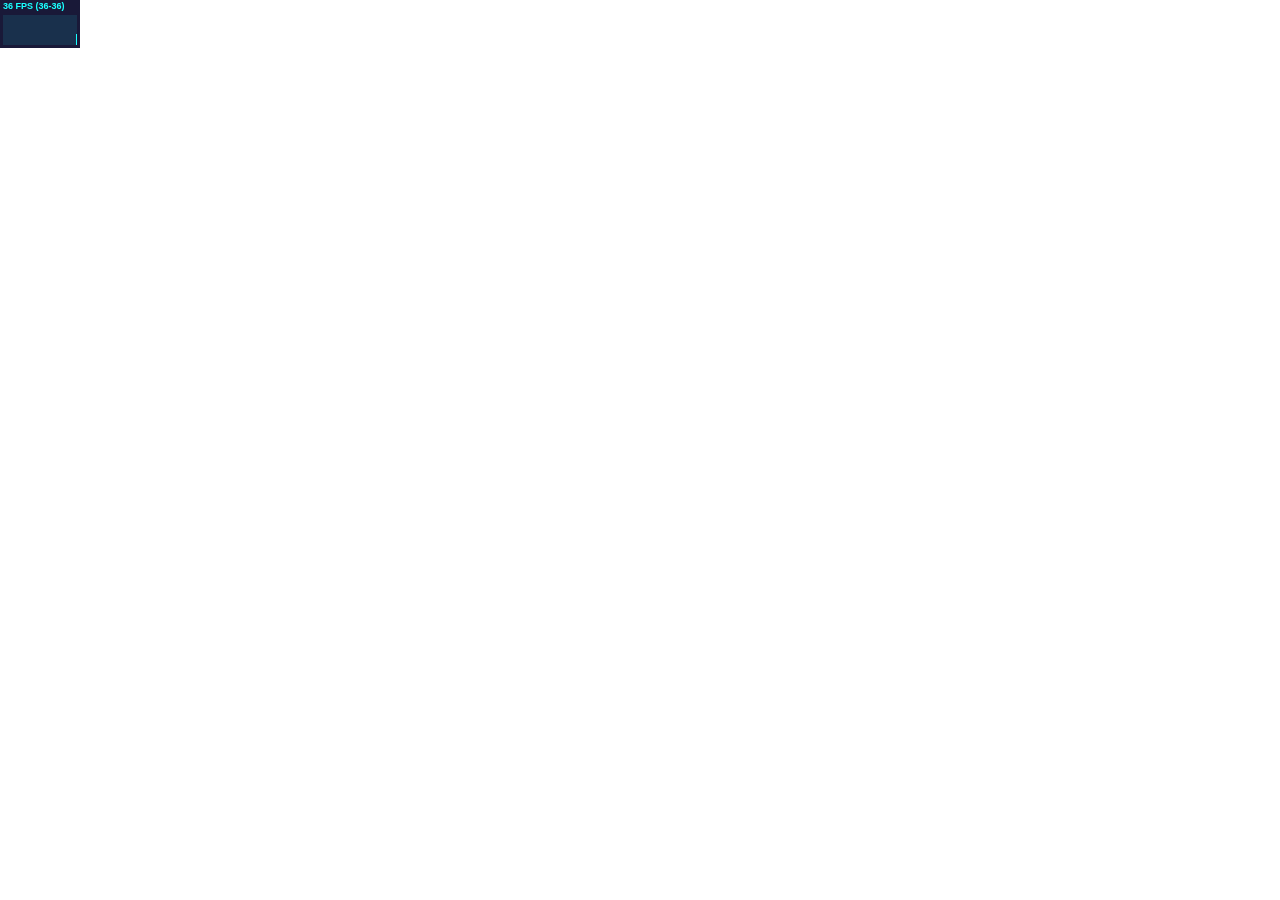
==== bear.html @ e2807ab1 "test margin" ====
<!--forgive the mess-->
<head>
  <!-- three.js library -->
  <script src='js/three.js'></script>
  <script src="js/stats.min.js"></script>
  <script src = "js/viewportSize-min.js"></script>
  <!-- ar.js -->
  <script src="js/ar.js"></script>
  <script>THREEx.ArToolkitContext.baseURL = 'https://rawgit.com/jeromeetienne/ar.js/master/three.js/'</script>
  <!-- test obj with three.js loader -->
  <!--<script src='js/three.js'></script>-->
  <script src='js/GLTFLoader.js'></script>
  <script src="js/stats.min.js"></script>
  <style>
	canvas {
		display:block;
    margin:0;
    padding:0;
	}
    body {
        height: 100vh;
        padding: 0;
				margin:0;
				width:100vh;
				position:absolute;
				overflow:hidden;
    }
  </style>
  <title>Study Bear</title>
</head>

<body>
	<script>
	var scene, camera, renderer, clock, deltaTime, totalTime;
	var arToolkitSource, arToolkitContext;
	var markerRoot1;
	var mesh1;
// array of functions for the rendering loop
	var onRenderFcts= [];

	initialize();
	//animate();
	function initialize()
	{
		scene = new THREE.Scene();
		let ambientLight = new THREE.AmbientLight( 0xcccccc, 1.0 );
		scene.add( ambientLight );

		camera = new THREE.Camera();
		scene.add(camera);
		renderer = new THREE.WebGLRenderer({
			antialias : true,
			alpha: true
		});
		renderer.setClearColor(new THREE.Color('lightgrey'), 0)
		var width  = viewportSize.getWidth(),
		height = viewportSize.getHeight();
		renderer.setSize( width, height );
		renderer.domElement.style.position = 'absolute'
		renderer.domElement.style.top = '0px'
		renderer.domElement.style.left = '0px'
		renderer.domElement.style.overflow = 'hidden'
    renderer.domElement.style.margin = '0'
    renderer.domElement.style.padding = '0'

		document.body.appendChild( renderer.domElement );
		clock = new THREE.Clock();
		deltaTime = 0;
		totalTime = 0;

		////////////////////////////////////////////////////////////
		// setup arToolkitSource
		////////////////////////////////////////////////////////////
		arToolkitSource = new THREEx.ArToolkitSource({
			sourceType : 'webcam',
		});
		function onResizeElement()
		{
			arToolkitSource.onResizeElement()
			arToolkitSource.copyElementSizeTo(renderer.domElement)
			if ( arToolkitContext.arController !== null )
			{
				arToolkitSource.copyElementSizeTo(arToolkitContext.arController.canvas)
			}
		}
		arToolkitSource.init(function onReady(){
			onResizeElement()
		});

		// handle resize event
		window.addEventListener('resize', function(){
			onResizeElement()
		});
		////////////////////////////////////////////////////////////
		// setup arToolkitContext
		////////////////////////////////////////////////////////////
		// create atToolkitContext
		arToolkitContext = new THREEx.ArToolkitContext({
			cameraParametersUrl: 'data/camera_para.dat',
			detectionMode: 'mono'
		});
		// copy projection matrix to camera when initialization complete
		arToolkitContext.init( function onCompleted(){
			camera.projectionMatrix.copy( arToolkitContext.getProjectionMatrix() );
		});
		////////////////////////////////////////////////////////////
		// setup markerRoots
		////////////////////////////////////////////////////////////
		// build markerControls
		markerRoot1 = new THREE.Group();
		scene.add(markerRoot1);
		let markerControls1 = new THREEx.ArMarkerControls(arToolkitContext, markerRoot1, {
			type: 'pattern', patternUrl: "data/col60.patt", //60 scaling colored
		})
		let geometry1 = new THREE.PlaneBufferGeometry(1,1, 4,4);
let loader = new THREE.TextureLoader();
// let texture = loader.load( 'images/earth.jpg', render );
let material1 = new THREE.MeshBasicMaterial( { color: 0xd0dcef, opacity: 0.5 } );
mesh1 = new THREE.Mesh( geometry1, material1 );
mesh1.rotation.x = -Math.PI/2;
markerRoot1.add( mesh1 );
		function onProgress(xhr) { console.log( (xhr.loaded / xhr.total * 100) + '% loaded' ); }
		function onError(xhr) { console.log( 'An error happened' ); }

		// build a smoothedControls
			var smoothedRoot = new THREE.Group()
			scene.add(smoothedRoot)
			var smoothedControls = new THREEx.ArSmoothedControls(smoothedRoot, {
				lerpPosition: 0.4,
				lerpQuaternion: 0.3,
				lerpScale: 1,
			})
			onRenderFcts.push(function(delta){
				smoothedControls.update(markerRoot1)
			})

var arWorldRoot = smoothedRoot

var light = new THREE.PointLight( 0xffffff, 1, 100 );
light.position.set( 0, 10, 0 );
light.castShadow = true;
scene.add( light );


var loader2 = new THREE.GLTFLoader();
loader2.load( 'bear/writing2.gltf', function ( gltf ) {
      gltf.scene.animations;
			gltf.scene.scale.set( 0.12, 0.12, 0.12);
			gltf.scene.rotation.x=-1.57
			gltf.scene.rotation.y=-0.55
			gltf.scene.position.x = 0.25;
      gltf.scene.position.y = 0.4;
			gltf.scene.position.z = 0.53;
			arWorldRoot.add(gltf.scene);
      //////////////////////////////////////////////////////////////////////////////////
      	//		animation
      	//////////////////////////////////////////////////////////////////////////////////

      animationMixer = new THREE.AnimationMixer(gltf.scene)
      animation = animationMixer.clipAction( gltf.animations[ 0 ] )
      animation.setLoop( THREE.LoopRepeat )
      animation.play()
      animate();
}, undefined, function ( error ) {
	console.error( error );
} );
}

	// update artoolkit on every frame
onRenderFcts.push(function(){
	if( arToolkitSource.ready === false )	return
	arToolkitContext.update( arToolkitSource.domElement )
})

//////////////////////////////////////////////////////////////////////////////////
	//		render the whole thing on the page
	//////////////////////////////////////////////////////////////////////////////////
var stats = new Stats();
document.body.appendChild( stats.dom );
// render the scene
onRenderFcts.push(function(){
	renderer.render( scene, camera );
	stats.update();
})



function animate() {
      requestAnimationFrame( animate );
      var delta = clock.getDelta();
      animationMixer.update( delta );
      renderer.render( scene, camera );
    }

// run the rendering loop
	var lastTimeMsec= null
	requestAnimationFrame(function animate(nowMsec){
		// keep looping
		requestAnimationFrame( animate );
		// measure time
		lastTimeMsec	= lastTimeMsec || nowMsec-1000/60
		var deltaMsec	= Math.min(200, nowMsec - lastTimeMsec)
		lastTimeMsec	= nowMsec
		// call each update function
		onRenderFcts.forEach(function(onRenderFct){
			onRenderFct(deltaMsec/1000, nowMsec/1000)
		})
	})
	</script>
</body>
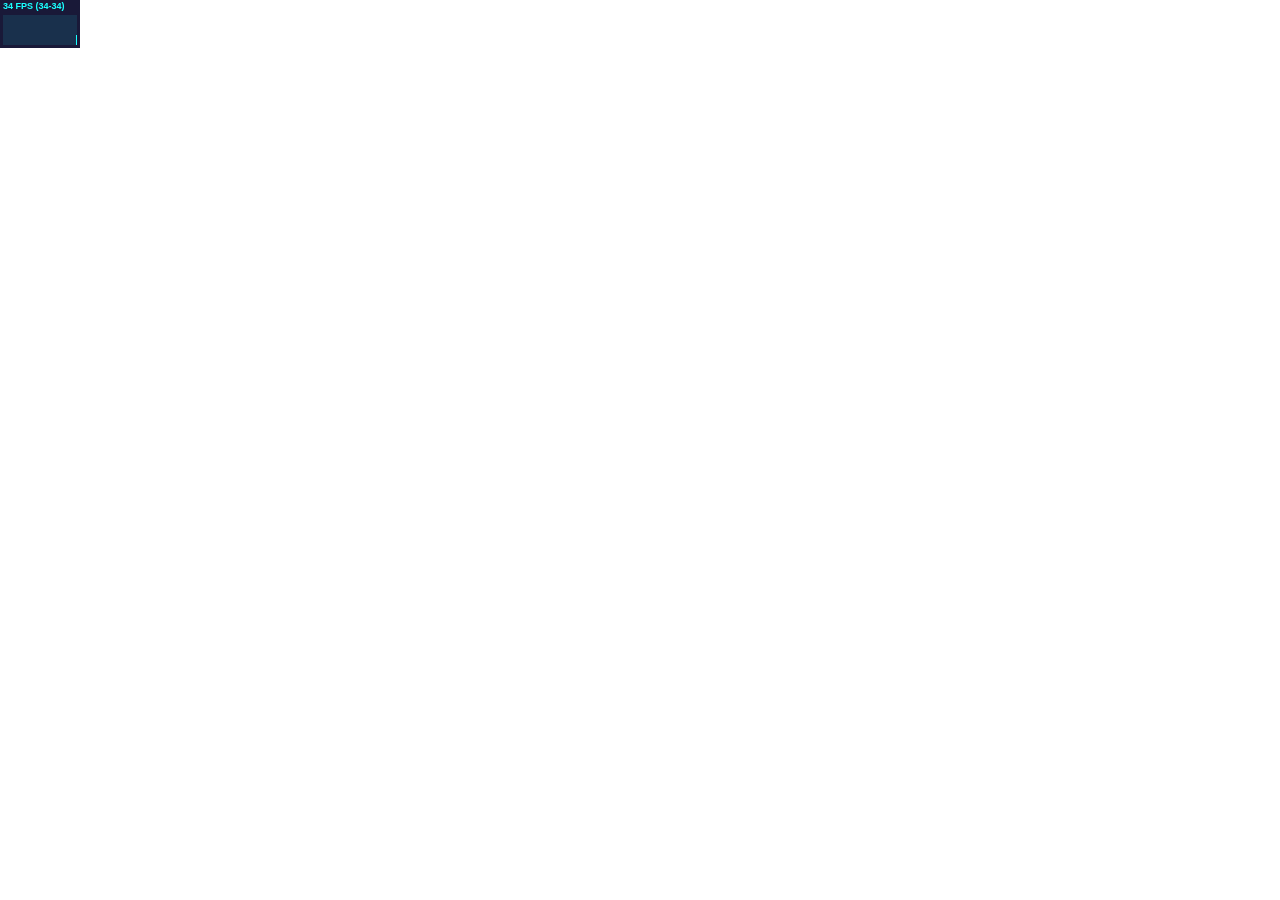
==== commit b7ba16f1: "test margin" ====
--- a/bear.html
+++ b/bear.html
@@ -177,6 +177,8 @@
 	//////////////////////////////////////////////////////////////////////////////////
 var stats = new Stats();
 document.body.appendChild( stats.dom );
+stats.dom.style.margin = '0'
+stats.dom.style.padding='0'
 // render the scene
 onRenderFcts.push(function(){
 	renderer.render( scene, camera );
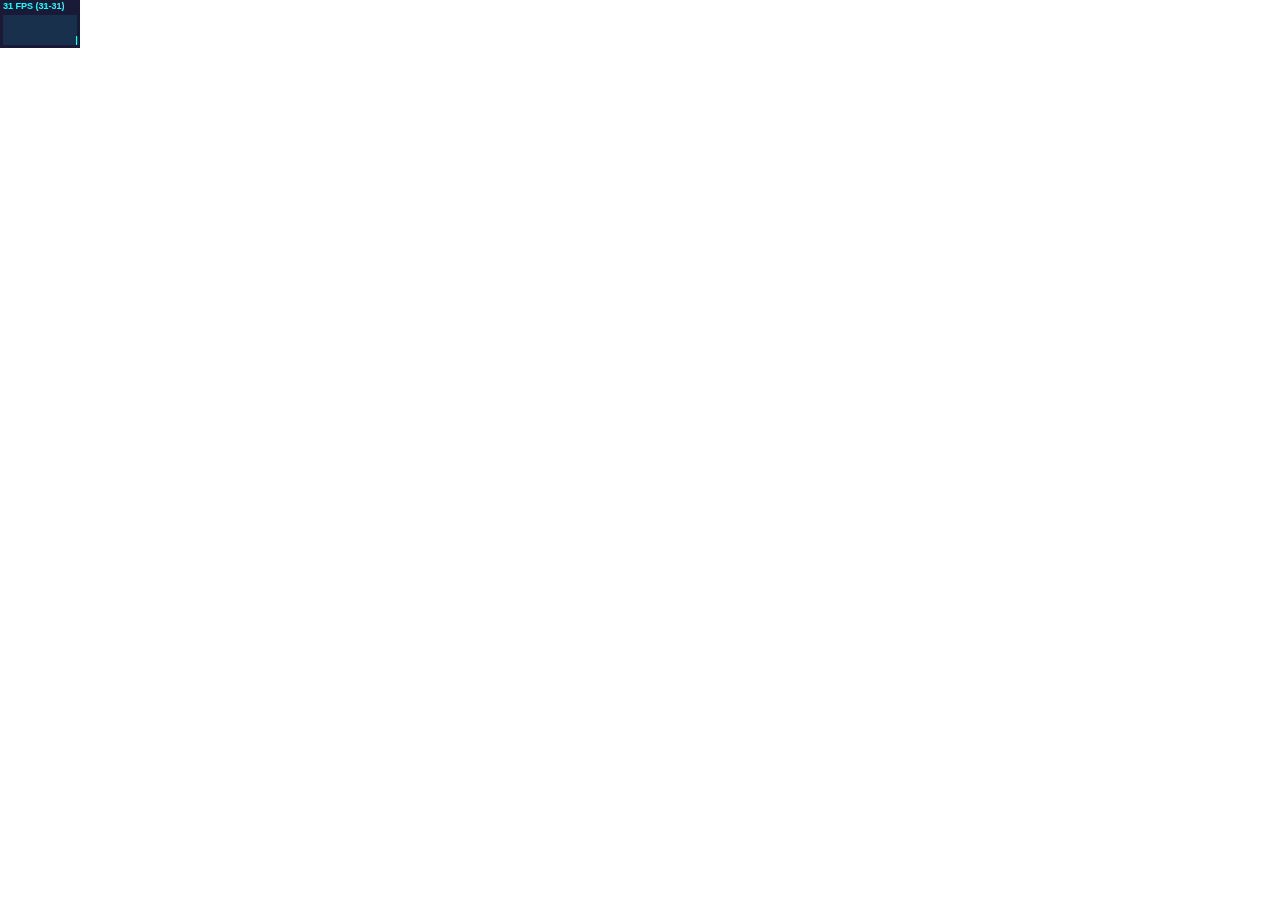
==== commit 1bec357b: "test margin" ====
--- a/bear.html
+++ b/bear.html
@@ -60,6 +60,7 @@
 		renderer.domElement.style.top = '0px'
 		renderer.domElement.style.left = '0px'
 		renderer.domElement.style.overflow = 'hidden'
+    renderer.domElement.style.display = "inline"
     renderer.domElement.style.margin = '0'
     renderer.domElement.style.padding = '0'
 
@@ -179,6 +180,7 @@
 document.body.appendChild( stats.dom );
 stats.dom.style.margin = '0'
 stats.dom.style.padding='0'
+stats.dom.style.display = "inline"
 // render the scene
 onRenderFcts.push(function(){
 	renderer.render( scene, camera );
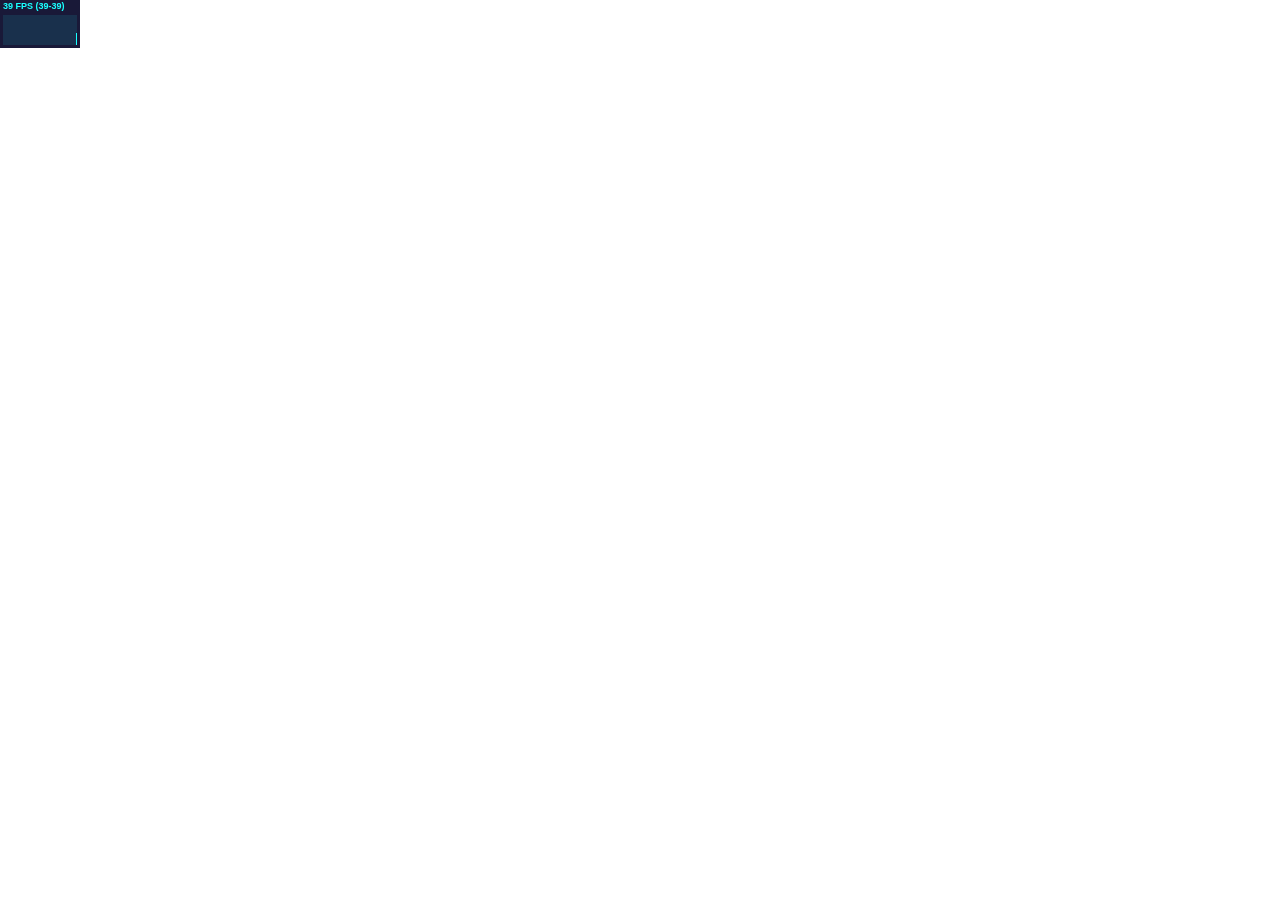
==== commit 41bbb3fc: "test margin" ====
--- a/bear.html
+++ b/bear.html
@@ -14,8 +14,6 @@
   <style>
 	canvas {
 		display:block;
-    margin:0;
-    padding:0;
 	}
     body {
         height: 100vh;
@@ -60,9 +58,6 @@
 		renderer.domElement.style.top = '0px'
 		renderer.domElement.style.left = '0px'
 		renderer.domElement.style.overflow = 'hidden'
-    renderer.domElement.style.display = "inline"
-    renderer.domElement.style.margin = '0'
-    renderer.domElement.style.padding = '0'
 
 		document.body.appendChild( renderer.domElement );
 		clock = new THREE.Clock();
@@ -178,9 +173,7 @@
 	//////////////////////////////////////////////////////////////////////////////////
 var stats = new Stats();
 document.body.appendChild( stats.dom );
-stats.dom.style.margin = '0'
-stats.dom.style.padding='0'
-stats.dom.style.display = "inline"
+
 // render the scene
 onRenderFcts.push(function(){
 	renderer.render( scene, camera );
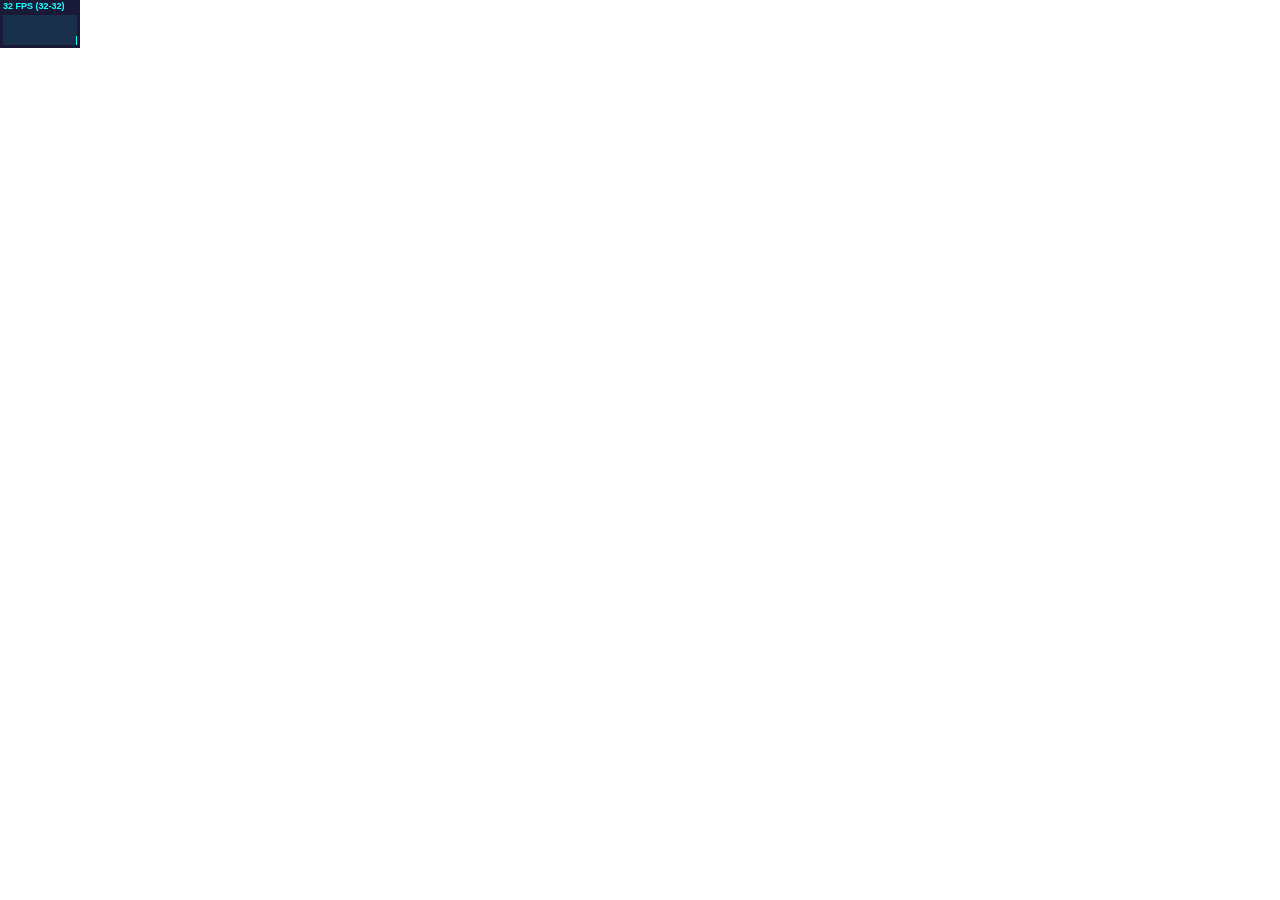
==== commit e7a14daf: "test margin" ====
--- a/bear.html
+++ b/bear.html
@@ -13,7 +13,7 @@
   <script src="js/stats.min.js"></script>
   <style>
 	canvas {
-		display:block;
+		display:inline;
 	}
     body {
         height: 100vh;
@@ -22,6 +22,7 @@
 				width:100vh;
 				position:absolute;
 				overflow:hidden;
+        display:inline;
     }
   </style>
   <title>Study Bear</title>
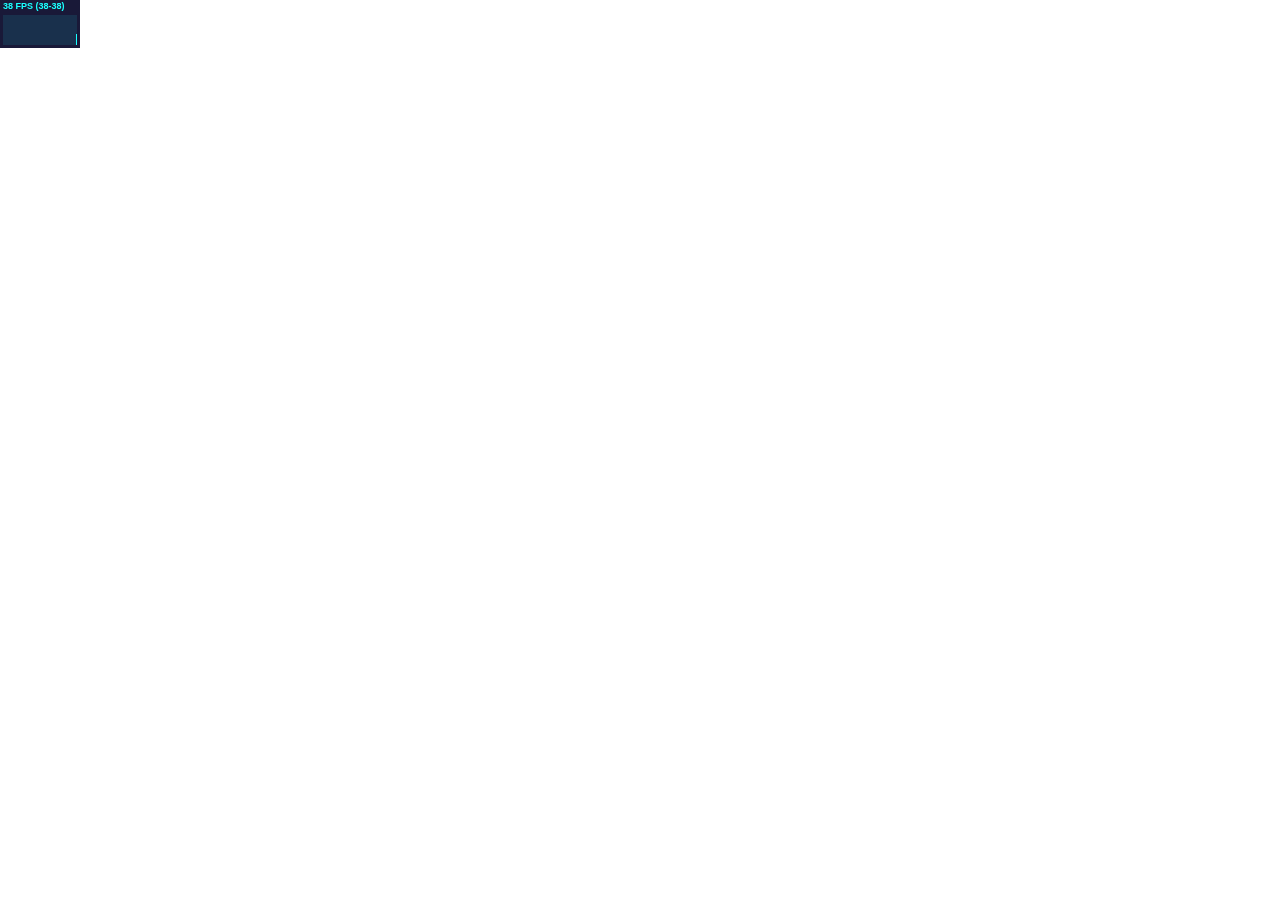
==== commit dc1ea5f9: "test margin" ====
--- a/bear.html
+++ b/bear.html
@@ -13,7 +13,7 @@
   <script src="js/stats.min.js"></script>
   <style>
 	canvas {
-		display:inline;
+		display:block;
 	}
     body {
         height: 100vh;
@@ -22,7 +22,6 @@
 				width:100vh;
 				position:absolute;
 				overflow:hidden;
-        display:inline;
     }
   </style>
   <title>Study Bear</title>
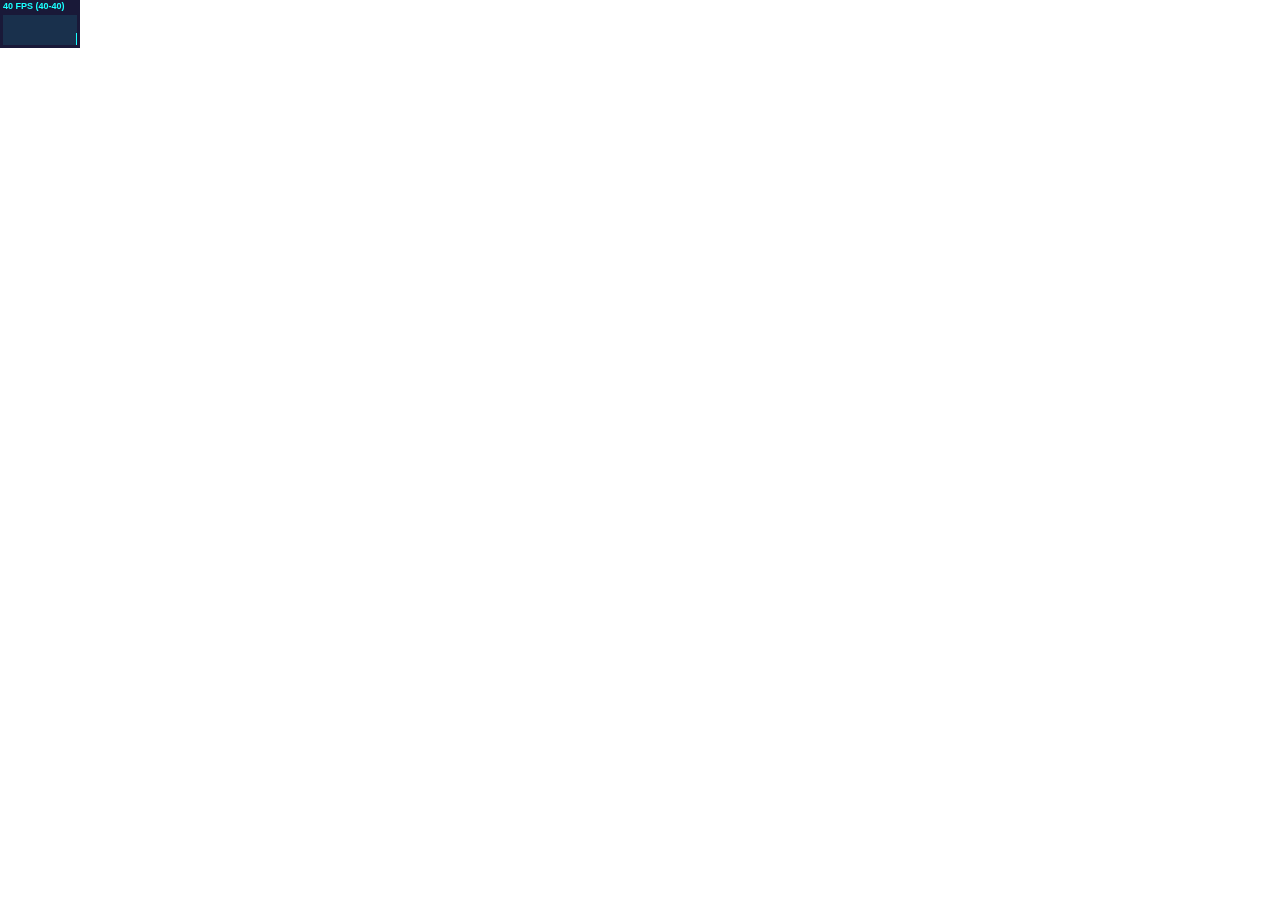
==== commit af26d327: "test" ====
--- a/bear.html
+++ b/bear.html
@@ -12,17 +12,18 @@
   <script src='js/GLTFLoader.js'></script>
   <script src="js/stats.min.js"></script>
   <style>
+  html,body
+{
+    width: 100%;
+    height: 100%;
+    margin: 0px;
+    padding: 0px;
+    position:absolute;
+    overflow:hidden;
+}
 	canvas {
 		display:block;
 	}
-    body {
-        height: 100vh;
-        padding: 0;
-				margin:0;
-				width:100vh;
-				position:absolute;
-				overflow:hidden;
-    }
   </style>
   <title>Study Bear</title>
 </head>
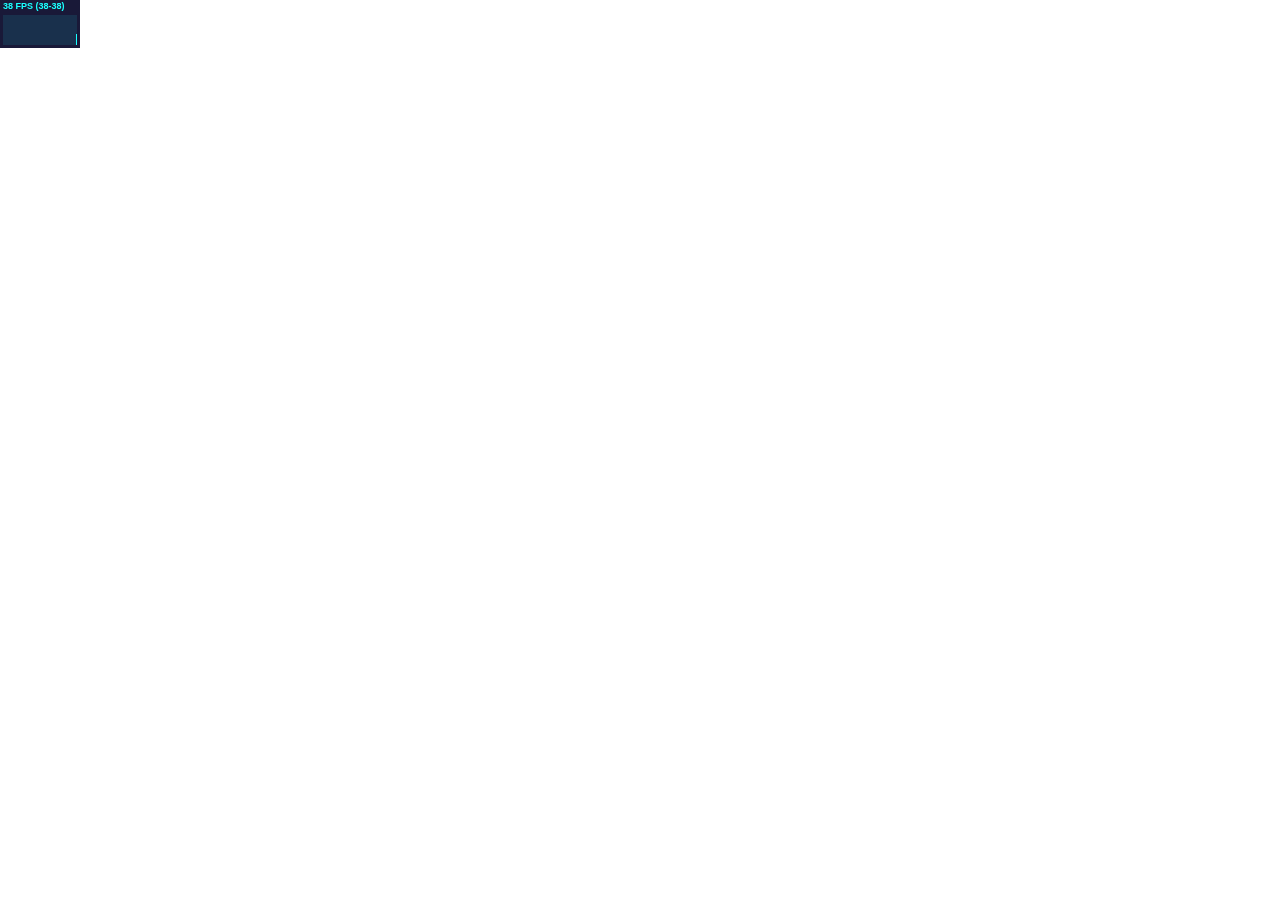
==== commit 483a71fe: "test" ====
--- a/bear.html
+++ b/bear.html
@@ -23,6 +23,9 @@
 }
 	canvas {
 		display:block;
+    right:0;
+    top:0;
+    bottom:0;
 	}
   </style>
   <title>Study Bear</title>
